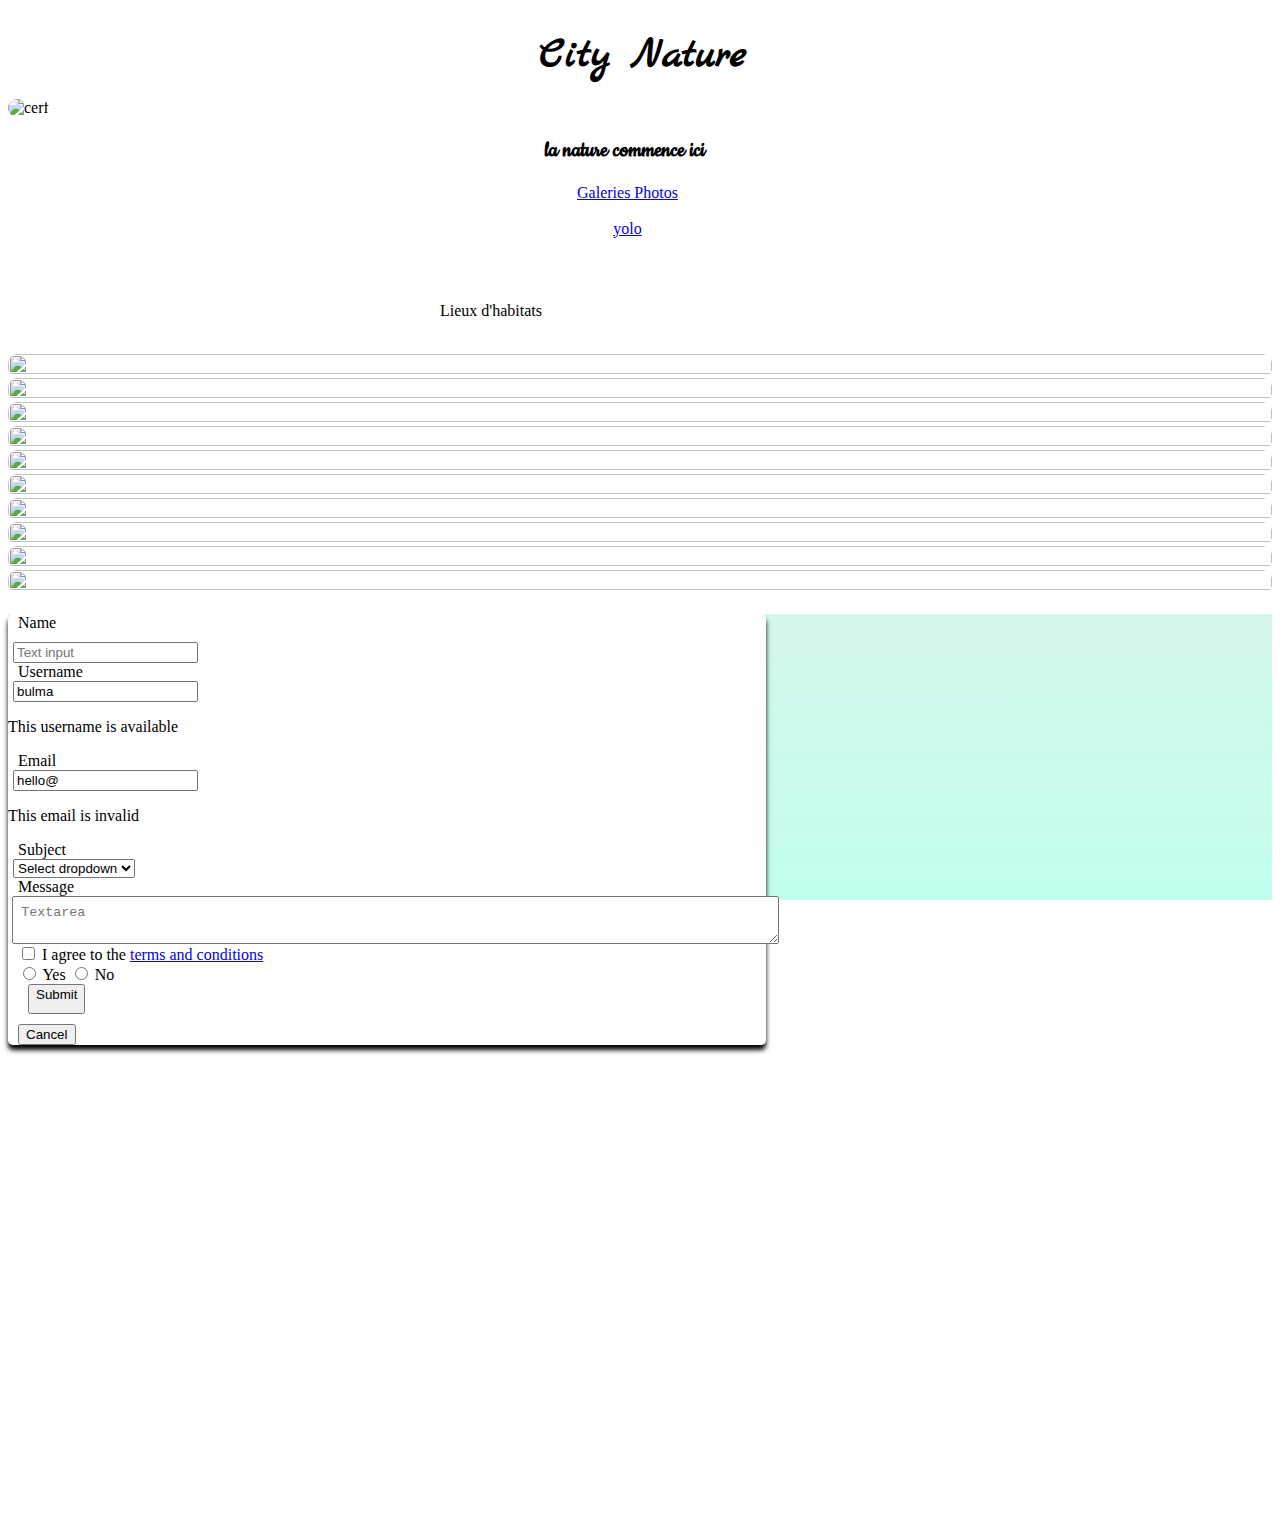
==== index.html @ 1e415cd5 "init" ====
<!DOCTYPE html>

<html>

<head>
    <link rel="stylesheet" href="https://cdnjs.cloudflare.com/ajax/libs/bulma/0.7.4/css/bulma.min.css">
    <link rel="stylesheet" href="style.css">
    <link href="https://fonts.googleapis.com/css?family=Marck+Script" rel="stylesheet">
    <link href="https://fonts.googleapis.com/css?family=Cookie" rel="stylesheet">
</head>
    <header>

        <h1 class="title">City Nature</h1>
        <p class="level-item has-text-centered"><img class="logo-cerf" src="/47238.jpeg" alt="cerf"></p>
        <h2 class="subtitle">la nature commence ici</h2>

        <div class="button-gallerie">
            <a href="http://127.0.0.1:5500/gallerie-photo.html" class="button is-primary">Galeries Photos</a>
        </div>
        <br>
        <div class="button-gallerie">

            <a href="https://pixabay.com/fr/photos/chouette-bird-yeux-hibou-grand-duc-50267/"
                class="button is-loading is-primary is-large">yolo</a>


        </div>
    </header>

<body>
    <section id="chalut">
        <br>

        <p class="level-item has-text-centered"> <a class="button is-primary button-lieu">Lieux d'habitats</a> </p>
        <br>


        <div class="block">
            <div class="container">
                <div class="columns">
                    <div class="column">
                        <img class="lieu" src="/falaise.jpg">
                    </div>
                    <div class="column">
                        <img class="lieu" src="/foret équatorial.jpg">
                    </div>
                </div>
                <div class="columns">
                    <div class="column">
                        <img class="lieu" src="/lagune.jpg">
                    </div>
                    <div class="column">
                        <img class="lieu" src="alberta-2297204_1920.jpg">
                    </div>
                </div>
                <div class="columns">
                    <div class="column">
                        <img class="lieu" src="montagne boisé.jpg">
                    </div>
                    <div class="column">
                        <img class="lieu" src="lac et foret.jpg">
                    </div>
                </div>
                <div class="columns">
                    <div class="column">
                        <img class="lieu" src="/campagne.jpg">
                    </div>
                    <div class="column">
                        <img class="lieu" src="/montagne rocheuse.jpg">
                    </div>
                </div>
                <div class="columns">
                   <div class="column">
                        <img class="lieu" src="/prairie.jpg">
                    </div>
                    <div class="column">
                        <img src="/frog-540812_1920.jpg" class="lieu">
                    </div>
                </div>
            </div>
        </div>
    </section>
    <section class="bg-form level-item has-text-centered">
        <div class="form " style="background-color:white; width: 60%;border-radius: 5px; box-shadow: 0px 5px 5px">
            <div class="field is-horizontal ">
                <label class="label">Name</label>
                <div class="control">
                    <input class="input input-lol" type="text" placeholder="Text input">
                </div>
            </div>

            <div class="field">
                <label class="label">Username</label>
                <div class="control has-icons-left has-icons-right">
                    <input class="input is-success" type="text" placeholder="Text input" value="bulma">
                    <span class="icon is-small is-left">
                        <i class="fas fa-user"></i>
                    </span>
                    <span class="icon is-small is-right">
                        <i class="fas fa-check"></i>
                    </span>
                </div>
                <p class="help is-success">This username is available</p>
            </div>

            <div class="field">
                <label class="label">Email</label>
                <div class="control has-icons-left has-icons-right">
                    <input class="input is-danger" type="email" placeholder="Email input" value="hello@">
                    <span class="icon is-small is-left">
                        <i class="fas fa-envelope"></i>
                    </span>
                    <span class="icon is-small is-right">
                        <i class="fas fa-exclamation-triangle"></i>
                    </span>
                </div>
                <p class="help is-danger">This email is invalid</p>
            </div>

            <div class="field">
                <label class="label">Subject</label>
                <div class="control">
                    <div class="select">
                        <select>
                            <option>Select dropdown</option>
                            <option>With options</option>
                        </select>
                    </div>
                </div>
            </div>

            <div class="field">
                <label class="label">Message</label>
                <div class="control">
                    <textarea class="textarea" placeholder="Textarea"></textarea>
                </div>
            </div>

            <div class="field">
                <div class="control">
                    <label class="checkbox">
                        <input type="checkbox">
                        I agree to the <a href="#">terms and conditions</a>
                    </label>
                </div>
            </div>

            <div class="field">
                <div class="control">
                    <label class="radio">
                        <input type="radio" name="question">
                        Yes
                    </label>
                    <label class="radio">
                        <input type="radio" name="question">
                        No
                    </label>
                </div>
            </div>

            <div class="field is-grouped">
                <div class="control">
                    <button class="button is-link ar1">Submit</button>
                </div>
                <div class="control">
                    <button class="button is-text ar2">Cancel</button>
                </div>
            </div>




        </div>

        </div>

    </section>
</body>











</body>

</html>
---- style.css ----
html{
    background-image: url(/prairie-679014_1920.jpg);
    background-repeat: no-repeat;
    background-size: cover;
    background-position: center;
    height:100vh;

}


.title{
    font-family: 'Marck Script', cursive;
    text-align:center;
    font-size: 43px;
    margin-left: 5px;
    margin-bottom: 1.5rem;
}



.subtitle{
    font-family: 'Cookie', cursive;
    text-align: center;
    margin-right:30px;
    font-size: x-large;
}

header {
    padding-bottom: 30px;
}

.logo-cerf{
    /* display: block; */
    width :7%;
    height: auto;
    /* margin: 0 auto; */
}


.title:not(:last-child) {

    margin-bottom: 0.5rem;
}

.photo1{
    font-size:cover;
    width:100%;
   
}

.button-gallerie {
    text-align: center;
    margin-right: 25px;

}

img {
    height: 30%;
    width: 100%;
    border-radius:10px;
 }

 /* .owl1 {
    width: 100%;
 } */


 #chalut{
    
    background-color: #fff;
}

.button-lieu{
    width: 400px;
    display: block;
    margin: 0 auto;
}

.block {
    padding-bottom: 20px; 
}

.lieu{
    height: 100%;
    width: 100%;
    border-radius:10px;
}

@media screen and (max-width:768px) {

.button-lieu{
   
    display: block;
    margin: 0 auto;
}

}



.bg-form {
    background-size: cover;
    background-attachment: fixed;
    background-image: linear-gradient( rgba(255, 128, 128,0.2), rgba(51, 255, 204,0.3) ), url(/prairie-679014_1920.jpg);
    height: 100vh;
}

/* #seconde{
    background-size: cover;
    background-attachment: fixed;
    background-image: linear-gradient( rgba(255, 128, 128,0.2), rgba(51, 255, 204,0.3) ), url(/prairie-679014_1920.jpg);
    margin-right: 23%;
    margin-left: 16%;
} */



/* 
.page{

    background-color: #fff;

} */



.label{
    padding-left: 10px;
    padding-top: 10px;
    margin-top: 5px;
}



.input-lol{
     margin-top: 10px;
}


.ar1{
    padding-bottom: 10px;
    margin-bottom: 10px;
    margin-left: 10px;
}



.control {
    box-sizing: border-box;
    clear: both;
    font-size: 1rem;
    position: relative;
    text-align: left;
    margin-left: 10px;
}


@media screen and (max-width: tablet - 768px){
    .form {
        display: flex;
        flex-direction: column;

    }
}
    

.input{
    margin-left: -5px;
}



select {

    margin-left: -5px;
}


    .textarea {

        display: block;
        max-width: 100%;
        min-width: 100%;
        padding: .625em;
        resize: vertical;
        margin-left: -6px;}
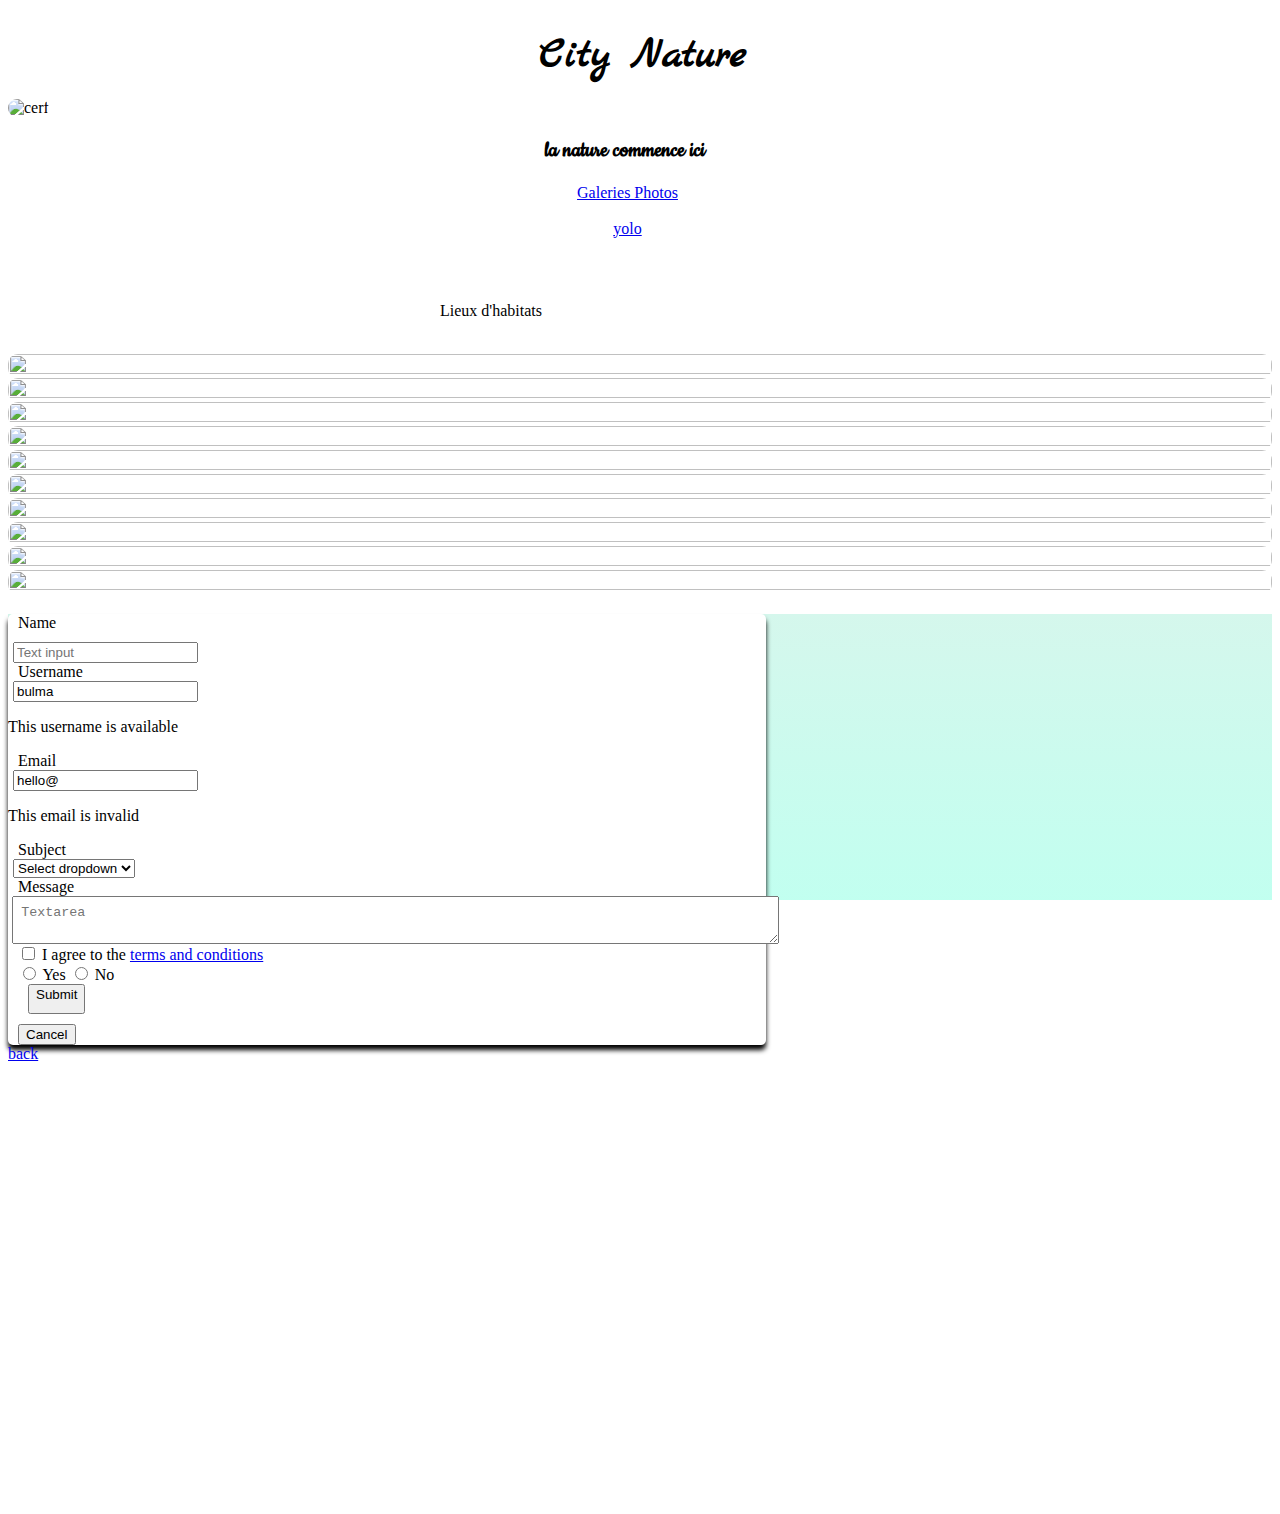
==== commit e0bd6e87: "dd" ====
--- a/index.html
+++ b/index.html
@@ -8,6 +8,7 @@
     <link href="https://fonts.googleapis.com/css?family=Marck+Script" rel="stylesheet">
     <link href="https://fonts.googleapis.com/css?family=Cookie" rel="stylesheet">
 </head>
+<body>
     <header>
 
         <h1 class="title">City Nature</h1>
@@ -27,7 +28,7 @@
         </div>
     </header>
 
-<body>
+
     <section id="chalut">
         <br>
 
@@ -166,27 +167,11 @@
                     <button class="button is-text ar2">Cancel</button>
                 </div>
             </div>
-
-
-
-
         </div>
 
         </div>
-
+<a href="https://gfrezer.github.io/projet-equipe/">back</a>
     </section>
 </body>
 
-
-
-
-
-
-
-
-
-
-
-</body>
-
-</html>+</html>
